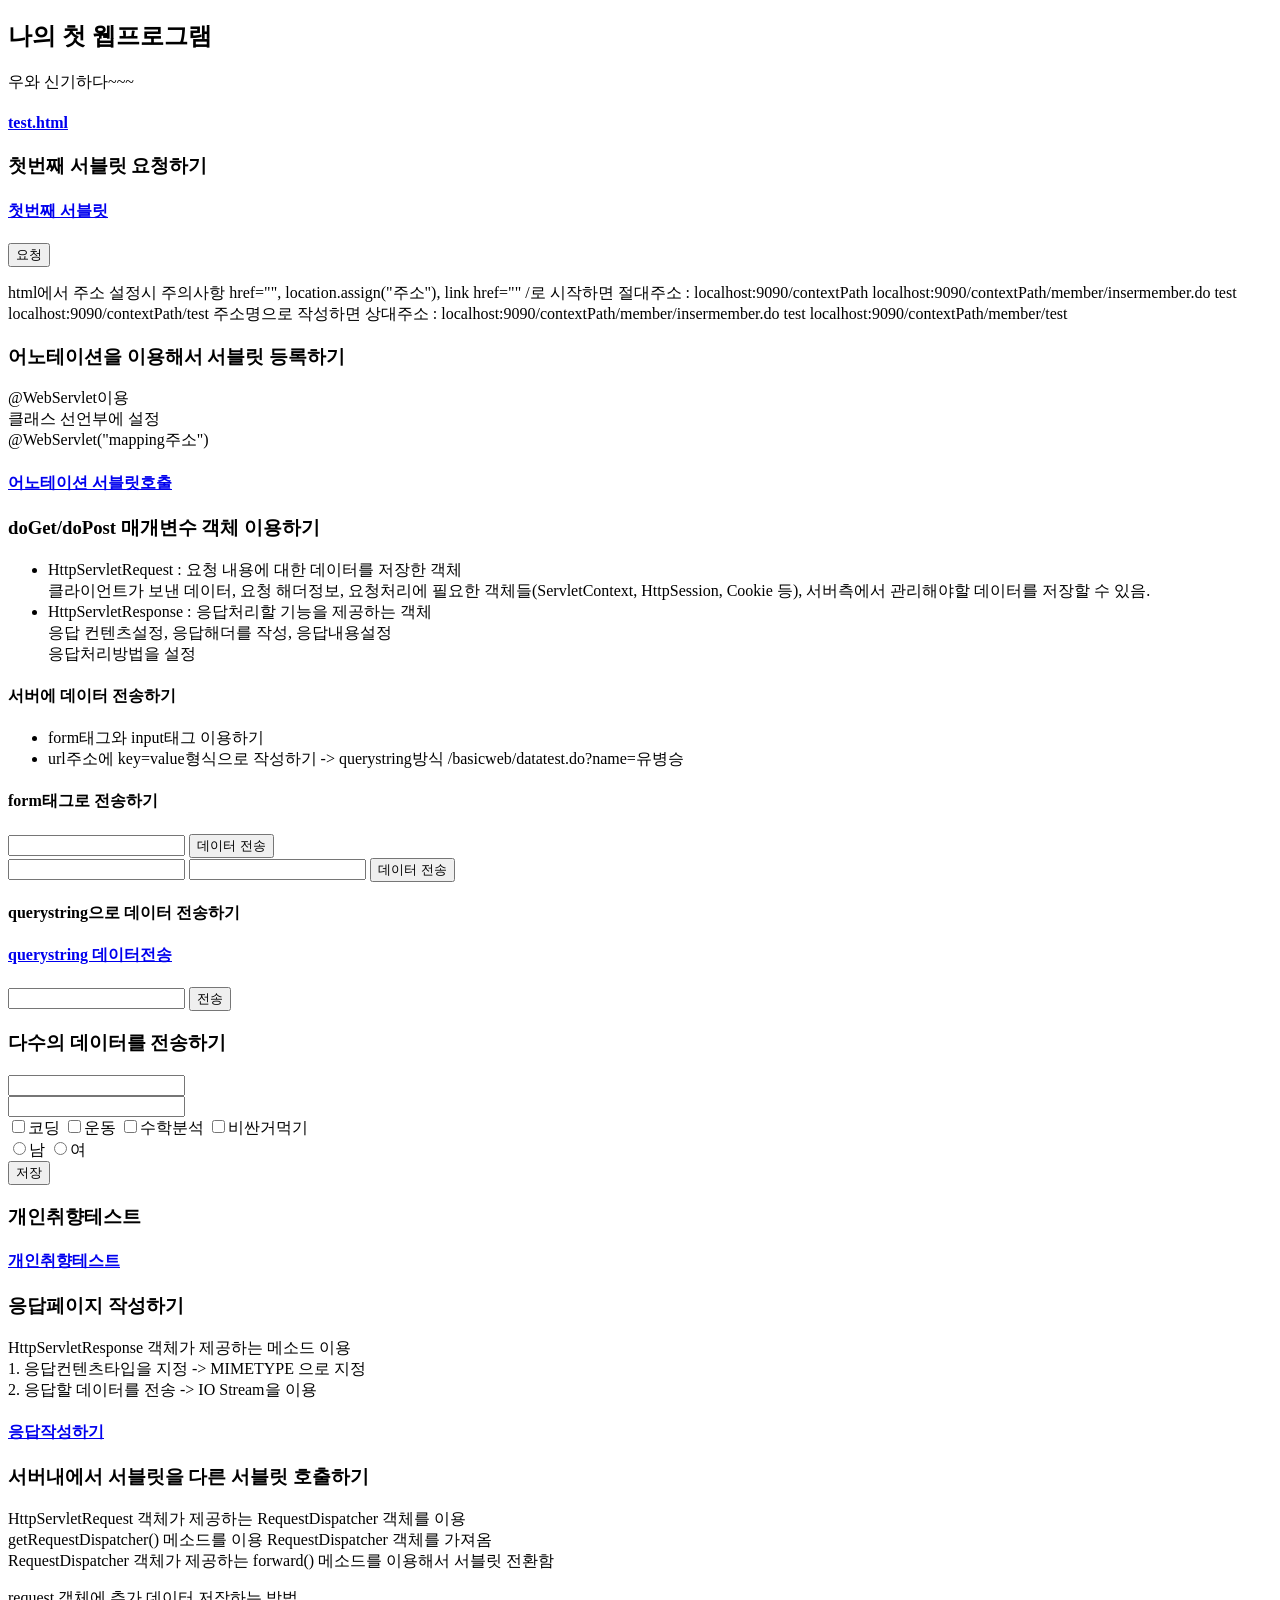
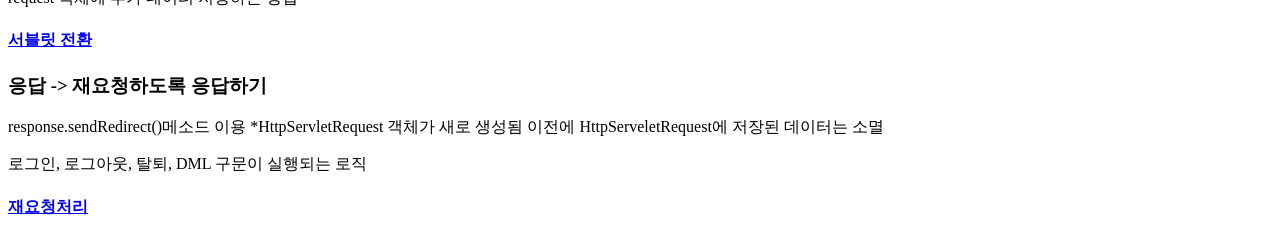
==== web1/src/main/webapp/index.html @ 984eadaa "5/10" ====
<!DOCTYPE html>
<html>
<head>
<meta charset="UTF-8">
<title>나의 첫 웹 프로그램</title>
</head>
<body>
	<h2>나의 첫 웹프로그램</h2>
	<p>우와 신기하다~~~</p>
	<h4>
		<a href="/basicweb/views/test.html">test.html</a>
	</h4>
	<h3>첫번째 서블릿 요청하기</h3>
	<h4>
		<a href="/basicweb/first.do">첫번째 서블릿</a>
	</h4>
	<form action="/basicweb/first.do" method="post">
		<input type="submit" value="요청">
	</form>
	
	<p>
		html에서 주소 설정시 주의사항
		href="", location.assign("주소"), link href=""
		/로 시작하면 절대주소 : localhost:9090/contextPath
		localhost:9090/contextPath/member/insermember.do
		test
		localhost:9090/contextPath/test
		주소명으로 작성하면 상대주소 : 
		localhost:9090/contextPath/member/insermember.do
		test
		localhost:9090/contextPath/member/test
	</p>
	
	<!-- 
		index.html에서 myservlet.do 주소로 요청(GET)을 보내면
		우와 나의 서블릿이 동작했어 출력하기	
	 -->
	 
	 <h3>어노테이션을 이용해서 서블릿 등록하기</h3>
	 <p>
	 	 @WebServlet이용<br>
	 	 클래스 선언부에 설정<br>
	 	 @WebServlet("mapping주소")<br>
	 </p>
	<h4>
		<a href="/basicweb/anno.do">어노테이션 서블릿호출</a>
	</h4>
	
	<h3>doGet/doPost 매개변수 객체 이용하기</h3>
	<ul>
		<li>
			HttpServletRequest : 요청 내용에 대한 데이터를 저장한 객체<br>
			클라이언트가 보낸 데이터, 요청 해더정보, 
			요청처리에 필요한 객체들(ServletContext, HttpSession, Cookie 등),
			서버측에서 관리해야할 데이터를 저장할 수 있음.
		</li>
		<li>
			HttpServletResponse : 응답처리할 기능을 제공하는 객체<br>
			응답 컨텐츠설정, 응답해더를 작성, 응답내용설정<br>
			응답처리방법을 설정<br>
		</li>
	</ul>
	
	<h4>서버에 데이터 전송하기</h4>
	<ul>
		<li>
			form태그와 input태그 이용하기
		</li>
		<li>
			url주소에 key=value형식으로 작성하기 -> querystring방식
			/basicweb/datatest.do?name=유병승
		</li>
	</ul>
	<h4>form태그로 전송하기</h4>
	<form method="get" action="/basicweb/basicdata.do">
		<input type="text" name="sample">
		<input type="submit" value="데이터 전송">
	</form>
	<form method="post" action="/basicweb/basicdata.do">
		<input type="text" name="sample">
		<input type="number" name="mydata">
		<input type="submit" value="데이터 전송">
	</form>
	
	<h4>querystring으로 데이터 전송하기</h4>
	<h4>
		<a href="/basicweb/basicdata.do?sample=화이팅!">
			querystring 데이터전송
		</a>
	</h4>
	<div id="querystringtest">
		<input type="text">
		<button	onclick="sendData()">전송</button>
	</div>
	<script>
		const sendData=()=>{
			const data=document.querySelector("#querystringtest>input").value;
			location.assign("/basicweb/basicdata.do?sample="+data);
		}
	</script>
	
	<h3>다수의 데이터를 전송하기</h3>
	<form action="/basicweb/manydata.do" method="post">
		<input type='text' name="name"><br>
		<input type="number" name="age"><br>
		<label><input type="checkbox" name="hobby" value="코딩">코딩</label>
		<label><input type="checkbox" name="hobby" value="운동">운동</label>
		<label><input type="checkbox" name="hobby" value="수학분석">수학분석</label>
		<label><input type="checkbox" name="hobby" value="비싼거먹기">비싼거먹기</label>
		<br>
		<label><input type="radio" name="gender" value="남">남</label>		
		<label><input type="radio" name="gender" value="여">여</label>
		<br>
		<input type="submit" value="저장">		
	</form>
	
	<h3>개인취향테스트</h3>
	<h4>
		<a href="/basicweb/views/person.html">개인취향테스트</a>
	</h4>
	<!-- 
	person.html 페이지에서 제출을 누르면 /persondata.do 로 요청을 post 방식
	으로 보내고 클라이언트가
	전달한 데이터를 모두 console창에 출력하기 -->
	
	<h3>응답페이지 작성하기</h3>
	<p>
		HttpServletResponse 객체가 제공하는 메소드 이용<br>
		1. 응답컨텐츠타입을 지정 -> MIMETYPE 으로 지정<br>
		2. 응답할 데이터를 전송 -> IO Stream을 이용<br>
	</p>
		<h4>
		<a href="/basicweb/responsetest.do">
			응답작성하기
		</a>
	</h4>
	<h3>서버내에서 서블릿을 다른 서블릿 호출하기</h3>
	<p>
		HttpServletRequest 객체가 제공하는 RequestDispatcher 객체를 이용<br>
		getRequestDispatcher() 메소드를 이용 RequestDispatcher 객체를 가져옴<br>
		RequestDispatcher 객체가 제공하는 forward() 메소드를 이용해서 서블릿 전환함
	</p>
	<p>
		request 객체에 추가 데이터 저장하는 방법
	</p>
	<h4>
		<a href="/basicweb/changeservlet.do">서블릿 전환</a>
	</h4>
	<h3>응답 -> 재요청하도록 응답하기</h3>
	<p>
		response.sendRedirect()메소드 이용
		*HttpServletRequest 객체가 새로 생성됨
		이전에 HttpServeletRequest에 저장된 데이터는 소멸
	</p>
	<p>
		로그인, 로그아웃, 탈퇴, DML 구문이 실행되는 로직
	</p>
	<h4>
		<a href="/basicweb/sendrecirecttest.do">재요청처리</a>
	</h4>
</body>
</html>
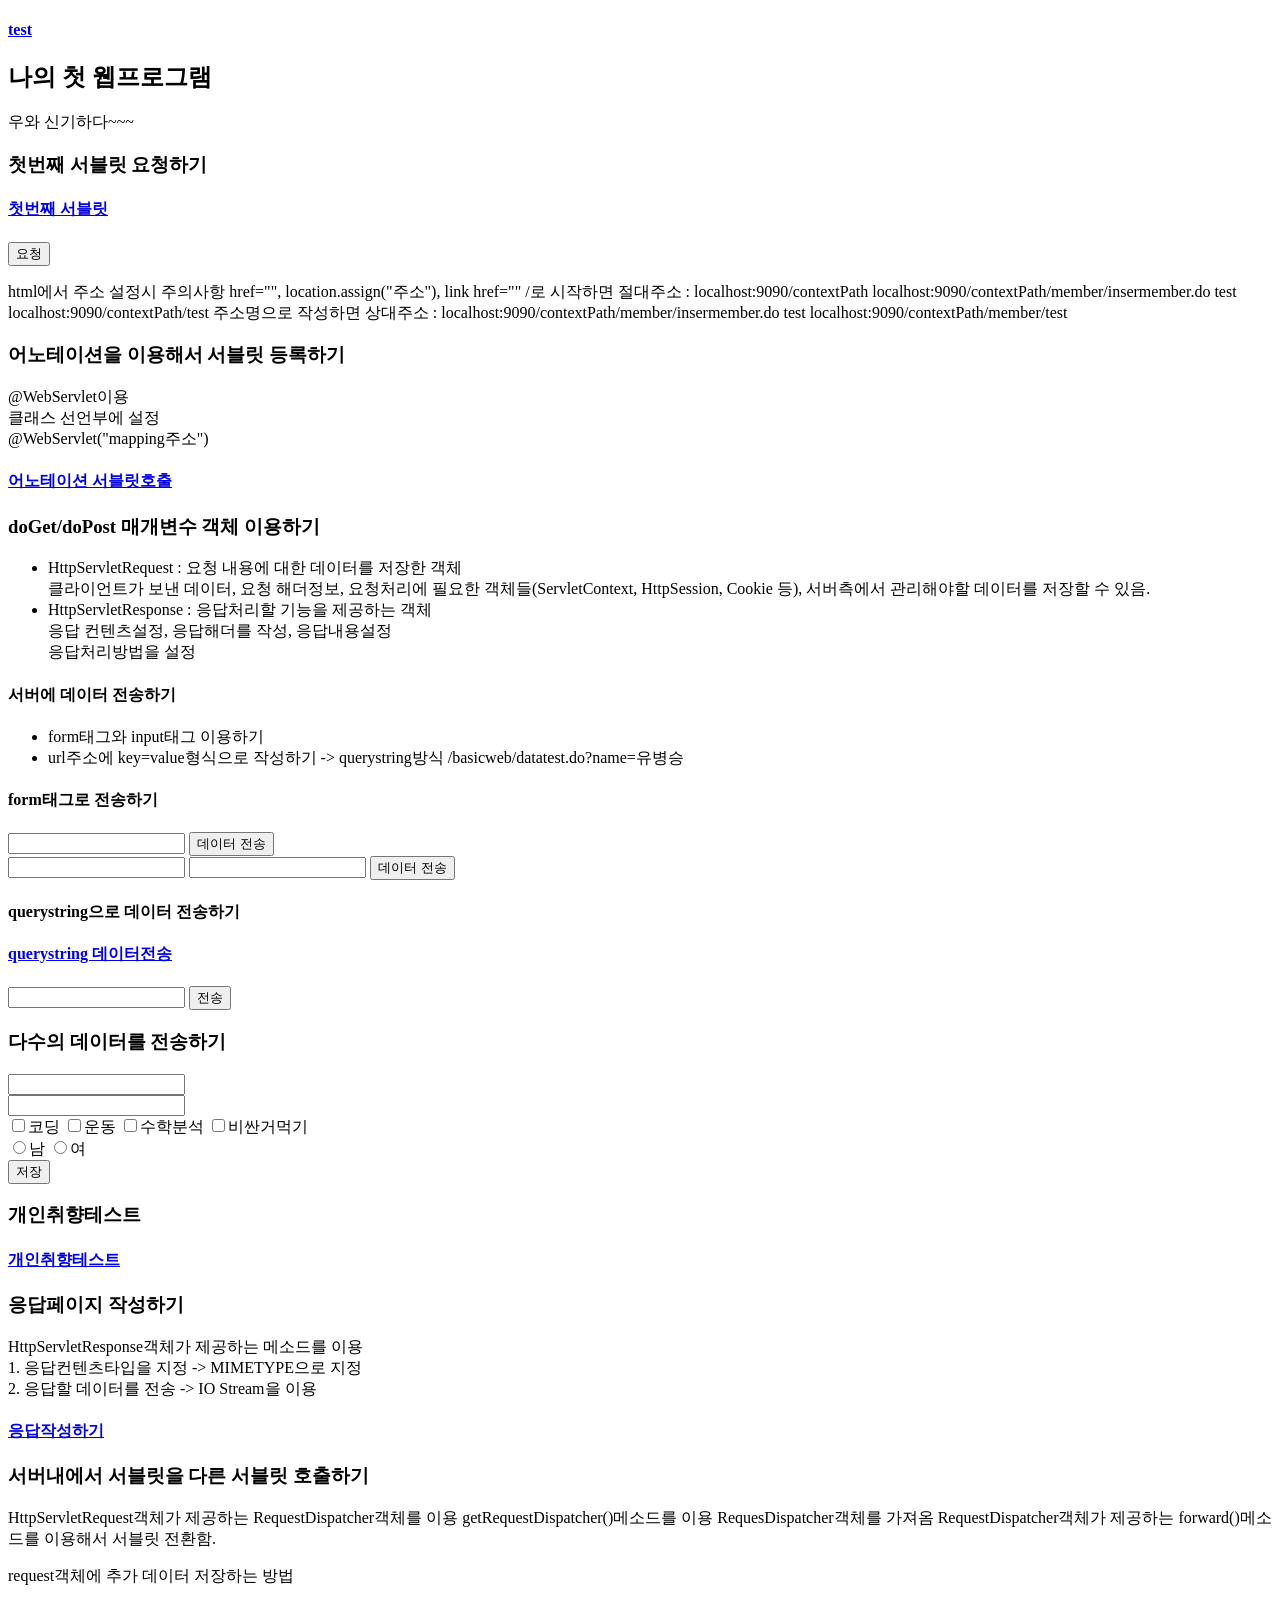
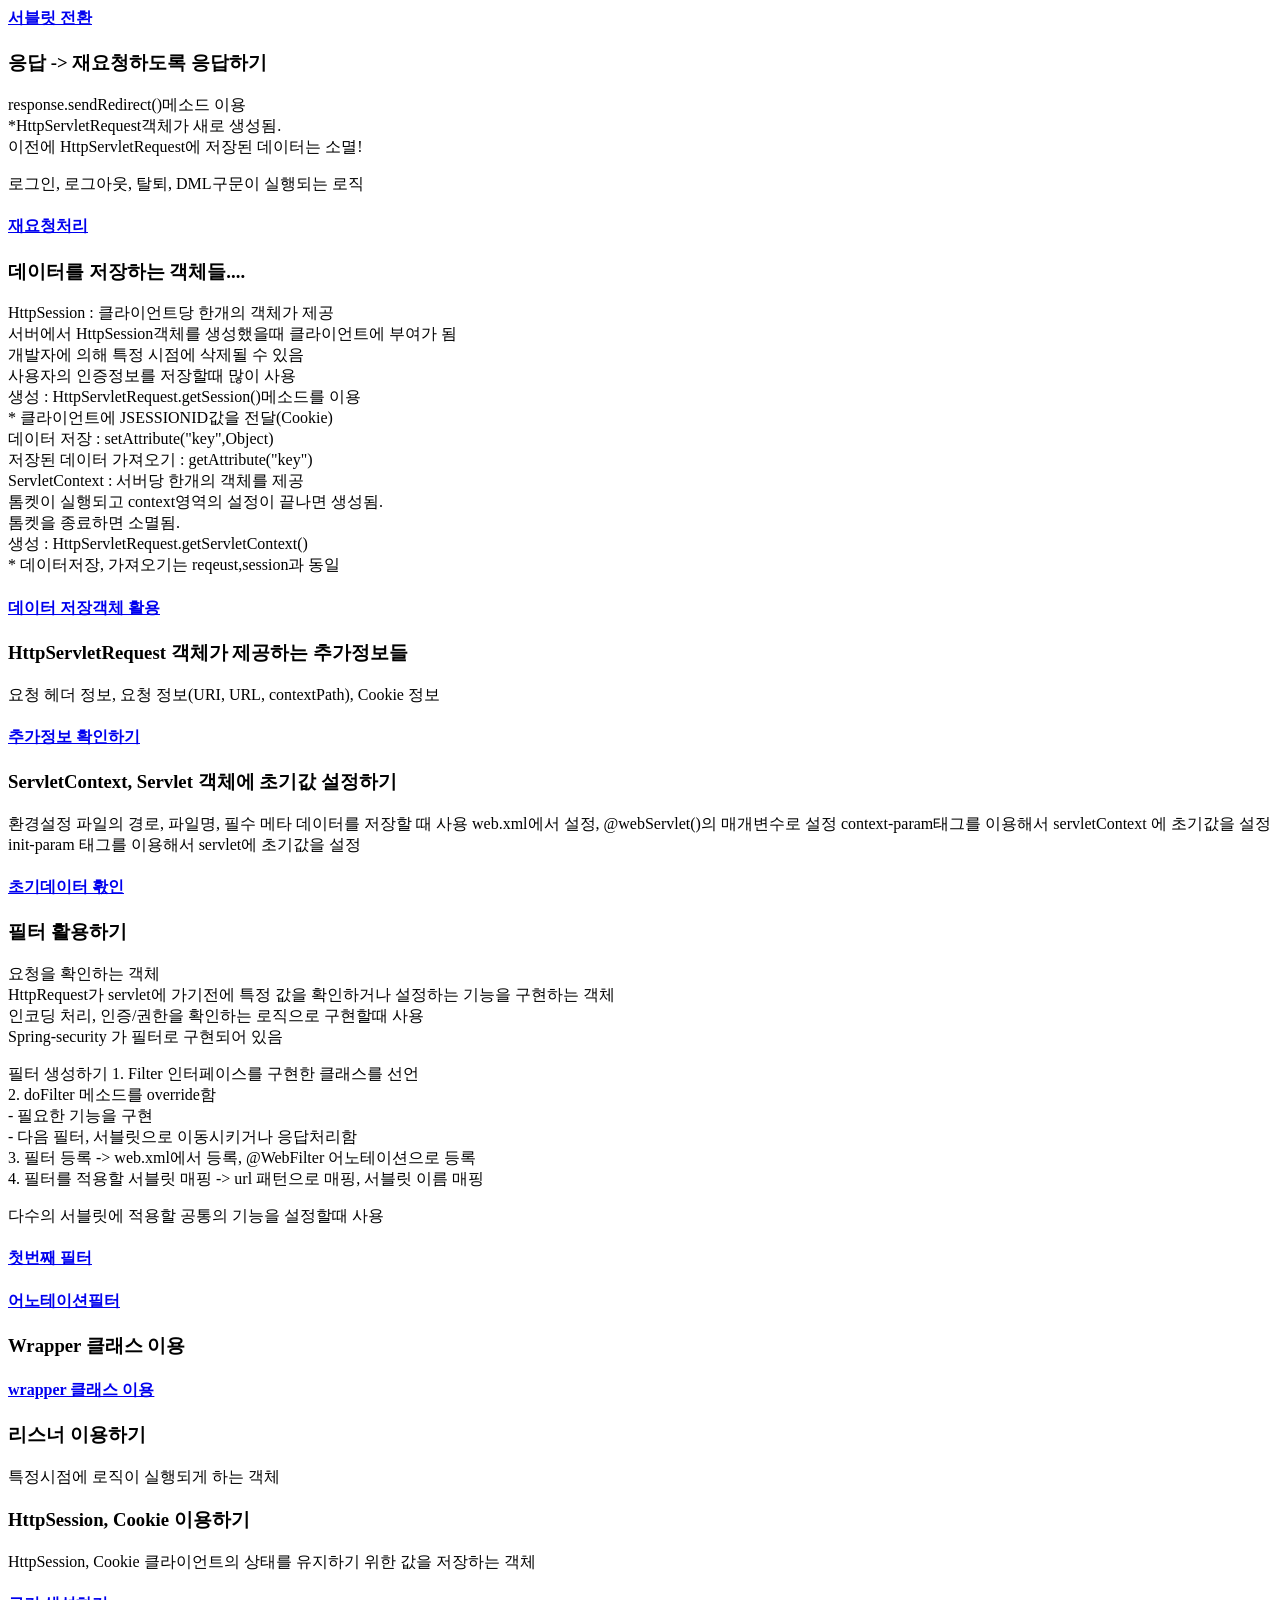
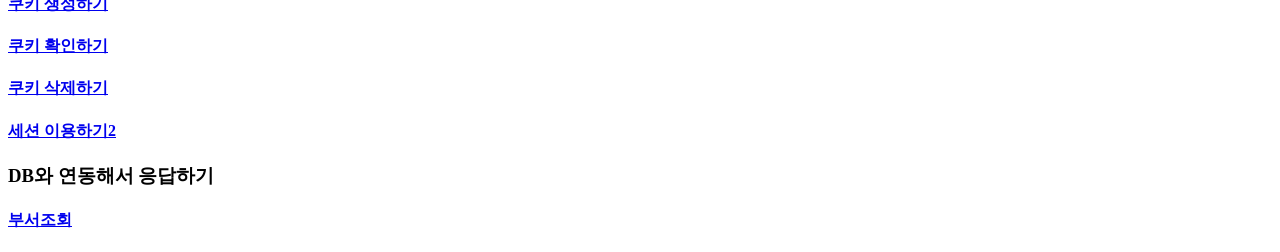
==== commit c0943124: "5/15" ====
--- a/web1/src/main/webapp/index.html
+++ b/web1/src/main/webapp/index.html
@@ -6,11 +6,12 @@
 <title>나의 첫 웹 프로그램</title>
 </head>
 <body>
+	<h4>
+		<a href="/basicweb/views/test.html">test</a>
+	</h4>
 	<h2>나의 첫 웹프로그램</h2>
 	<p>우와 신기하다~~~</p>
-	<h4>
-		<a href="/basicweb/views/test.html">test.html</a>
-	</h4>
+	
 	<h3>첫번째 서블릿 요청하기</h3>
 	<h4>
 		<a href="/basicweb/first.do">첫번째 서블릿</a>
@@ -119,46 +120,142 @@
 	<h4>
 		<a href="/basicweb/views/person.html">개인취향테스트</a>
 	</h4>
-	<!-- 
-	person.html 페이지에서 제출을 누르면 /persondata.do 로 요청을 post 방식
-	으로 보내고 클라이언트가
-	전달한 데이터를 모두 console창에 출력하기 -->
 	
 	<h3>응답페이지 작성하기</h3>
 	<p>
-		HttpServletResponse 객체가 제공하는 메소드 이용<br>
-		1. 응답컨텐츠타입을 지정 -> MIMETYPE 으로 지정<br>
+		HttpServletResponse객체가 제공하는 메소드를 이용<br>
+		1. 응답컨텐츠타입을 지정 -> MIMETYPE으로 지정<br>
 		2. 응답할 데이터를 전송 -> IO Stream을 이용<br>
 	</p>
-		<h4>
+	<h4>
 		<a href="/basicweb/responsetest.do">
 			응답작성하기
 		</a>
 	</h4>
+	
 	<h3>서버내에서 서블릿을 다른 서블릿 호출하기</h3>
 	<p>
-		HttpServletRequest 객체가 제공하는 RequestDispatcher 객체를 이용<br>
-		getRequestDispatcher() 메소드를 이용 RequestDispatcher 객체를 가져옴<br>
-		RequestDispatcher 객체가 제공하는 forward() 메소드를 이용해서 서블릿 전환함
-	</p>
-	<p>
-		request 객체에 추가 데이터 저장하는 방법
+		HttpServletRequest객체가 제공하는 RequestDispatcher객체를 이용
+		getRequestDispatcher()메소드를 이용 RequesDispatcher객체를 가져옴
+		RequestDispatcher객체가 제공하는 forward()메소드를 이용해서
+		서블릿 전환함.
+	</p>
+	<p>
+		request객체에 추가 데이터 저장하는 방법
 	</p>
 	<h4>
 		<a href="/basicweb/changeservlet.do">서블릿 전환</a>
 	</h4>
 	<h3>응답 -> 재요청하도록 응답하기</h3>
 	<p>
-		response.sendRedirect()메소드 이용
-		*HttpServletRequest 객체가 새로 생성됨
-		이전에 HttpServeletRequest에 저장된 데이터는 소멸
-	</p>
-	<p>
-		로그인, 로그아웃, 탈퇴, DML 구문이 실행되는 로직
-	</p>
-	<h4>
-		<a href="/basicweb/sendrecirecttest.do">재요청처리</a>
-	</h4>
+		response.sendRedirect()메소드 이용<br>
+		*HttpServletRequest객체가 새로 생성됨.<br>
+		이전에 HttpServletRequest에 저장된 데이터는 소멸!
+	</p>
+	<p>
+		로그인, 로그아웃, 탈퇴, DML구문이 실행되는 로직
+	</p>
+	<h4>
+		<a href="/basicweb/sendredirecttest.do">재요청처리</a>
+	</h4>
+	
+	<h3>데이터를 저장하는 객체들....</h3>
+	<p>
+		HttpSession : 클라이언트당 한개의 객체가 제공<br>
+		서버에서 HttpSession객체를 생성했을때 클라이언트에 부여가 됨<br>
+		개발자에 의해 특정 시점에 삭제될 수 있음<br>
+		사용자의 인증정보를 저장할때 많이 사용<br>
+		생성 : HttpServletRequest.getSession()메소드를 이용<br>
+		* 클라이언트에 JSESSIONID값을 전달(Cookie)<br>
+		데이터 저장 : setAttribute("key",Object)<br>
+		저장된 데이터 가져오기 : getAttribute("key")<br>
+		
+		ServletContext : 서버당 한개의 객체를 제공<br>
+		톰켓이 실행되고 context영역의 설정이 끝나면 생성됨.<br>
+		톰켓을 종료하면 소멸됨.<br>
+		생성 : HttpServletRequest.getServletContext()<br>
+		* 데이터저장, 가져오기는 reqeust,session과 동일 
+	</p>
+	
+	<h4>
+		<a href="/basicweb/sharedata.do">데이터 저장객체 활용</a>
+	</h4>
+	
+	<h3>HttpServletRequest 객체가 제공하는 추가정보들</h3>
+	<p>
+		요청 헤더 정보, 요청 정보(URI, URL, contextPath), Cookie 정보
+	</p>
+	<h4>
+		<a href="/basicweb/extrainfo.do">추가정보 확인하기</a>
+	</h4>
+	
+	<h3>ServletContext, Servlet 객체에 초기값 설정하기</h3>
+	<p>
+		환경설정 파일의 경로, 파일명, 필수 메타 데이터를 저장할 때 사용
+		web.xml에서 설정, @webServlet()의 매개변수로 설정
+		context-param태그를 이용해서 servletContext 에 초기값을 설정
+		init-param 태그를 이용해서 servlet에 초기값을 설정
+	</p>
+	<h4>
+		<a href="/basicweb/initdata.do">초기데이터 홗인</a>
+	</h4>
+	
+	<h3>필터 활용하기</h3>
+	<p>
+		요청을 확인하는 객체<br>
+		HttpRequest가 servlet에 가기전에 특정 값을 확인하거나 설정하는 기능을 구현하는 객체<br>
+		인코딩 처리, 인증/권한을 확인하는 로직으로 구현할때 사용<br>
+		Spring-security 가 필터로 구현되어 있음
+	</p>
+	<p>
+		필터 생성하기
+		1. Filter 인터페이스를 구현한 클래스를 선언<br>
+		2. doFilter 메소드를 override함<br>
+			- 필요한 기능을 구현<br>
+			- 다음 필터, 서블릿으로 이동시키거나 응답처리함<br>
+		3. 필터 등록 -> web.xml에서 등록, @WebFilter 어노테이션으로 등록<br>
+		4. 필터를 적용할 서블릿 매핑 -> url 패턴으로 매핑, 서블릿 이름 매핑<br>
+	</p>
+	<p>
+		다수의 서블릿에 적용할 공통의 기능을 설정할때 사용
+	</p>
+	<h4>
+		<a href="/basicweb/filtertest.do">첫번째 필터</a>
+	</h4>
+		<h4>
+		<a href="/basicweb/filterannotest.do">어노테이션필터</a>
+	</h4>
+	<h3>Wrapper 클래스 이용</h3>
+	<h4>
+		<a href="/basicweb/wrappertest.do?data=나의 데이터">wrapper 클래스 이용</a>
+	</h4>
+	<h3>리스너 이용하기</h3>
+	<p>
+		특정시점에 로직이 실행되게 하는 객체
+	</p>
+	<h3>HttpSession, Cookie 이용하기</h3>
+	<p>
+		HttpSession, Cookie 클라이언트의 상태를 유지하기 위한 값을 저장하는 객체
+	</p>
+	<h4>
+		<a href="/basicweb/makecookie">쿠키 생성하기</a>
+	</h4>
+	<h4>
+		<a href="/basicweb/checkcookie">쿠키 확인하기</a>
+	</h4>
+	<h4>
+		<a href="/basicweb/delcookie">쿠키 삭제하기</a>
+	</h4>
+	<h4>
+		<a href="/basicweb/extrasession">세션 이용하기2</a>
+	</h4>
+	
+	<!-- 05/13 -->
+	<h3>DB와 연동해서 응답하기</h3>
+	<h4>
+		<a href="/basicweb/dept/searchdept.do">부서조회</a>
+	</h4>
+
 </body>
 </html>
 
